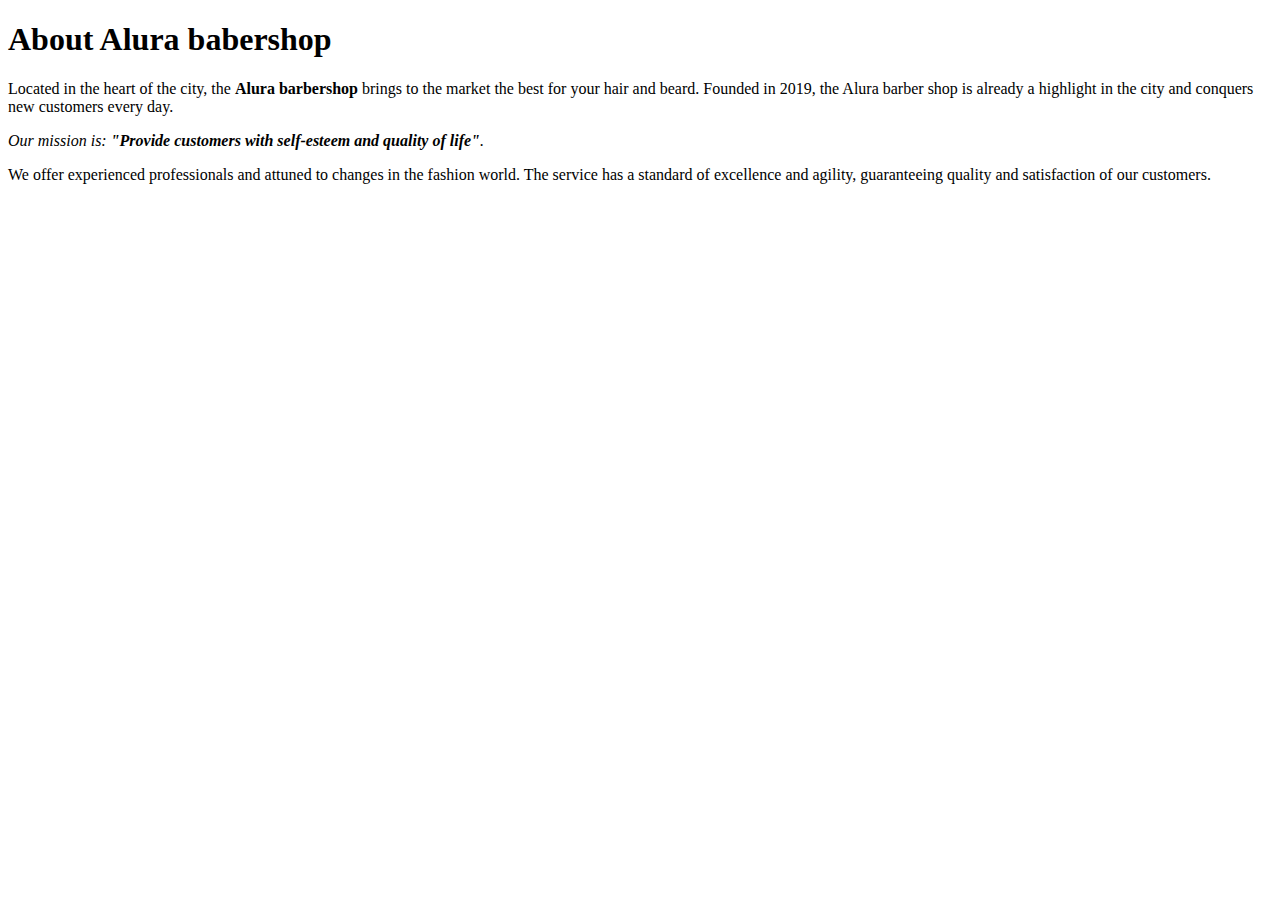
==== english version/index.html @ 742dc665 "applied css on text" ====
<!DOCTYPE html>
<html lang="en">
<head>
    <meta charset="UTF-8">
    <meta name="viewport" content="width=device-width, initial-scale=1.0">
    <link rel="stylesheet" href="css/style.css">
    <title>Alura Babershop</title>
</head>
<body>
    <h1>About Alura babershop</h1>

    <p>Located in the heart of the city, the <strong>Alura barbershop</strong> brings to the market the best for your hair and
    beard.
    Founded in 2019, the Alura barber shop is already a highlight in the city and conquers new customers every day.</p>

    <p id="missao"><em>Our mission is: <strong>"Provide customers with self-esteem and quality of life"</strong>.</em></p>

    <p>We offer experienced professionals and attuned to changes in the fashion world. The service has a standard of
    excellence
    and agility, guaranteeing quality and satisfaction of our customers.</p>

</body>

</html>
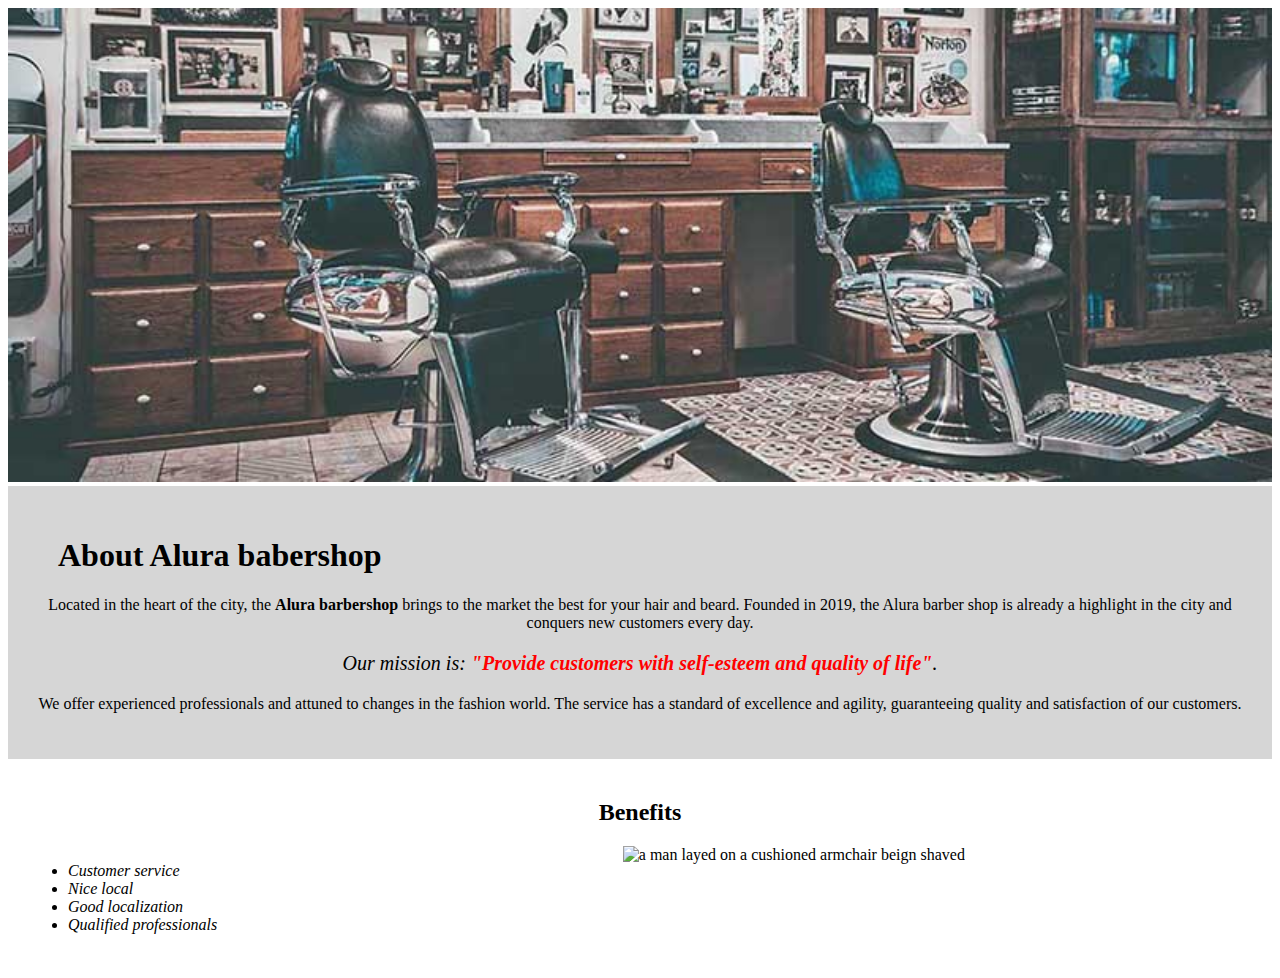
==== commit 875ff647: "new page, products and the respective css" ====
--- a/english version/index.html
+++ b/english version/index.html
@@ -1,24 +1,45 @@
 <!DOCTYPE html>
 <html lang="en">
+
 <head>
     <meta charset="UTF-8">
     <meta name="viewport" content="width=device-width, initial-scale=1.0">
-    <link rel="stylesheet" href="css/style.css">
+    <link rel="stylesheet" href="../css/style.css">
     <title>Alura Babershop</title>
 </head>
+
 <body>
-    <h1>About Alura babershop</h1>
+    <img id="banner" src="../src/img/banner.jpg" alt="two cushioned black armchairs in a vintage barbershop">
 
-    <p>Located in the heart of the city, the <strong>Alura barbershop</strong> brings to the market the best for your hair and
-    beard.
-    Founded in 2019, the Alura barber shop is already a highlight in the city and conquers new customers every day.</p>
+    <div class="main">
+        <h1>About Alura babershop</h1>
 
-    <p id="missao"><em>Our mission is: <strong>"Provide customers with self-esteem and quality of life"</strong>.</em></p>
+        <p>Located in the heart of the city, the <strong>Alura barbershop</strong> brings to the market the best for
+            your hair
+            and
+            beard.
+            Founded in 2019, the Alura barber shop is already a highlight in the city and conquers new customers every
+            day.</p>
 
-    <p>We offer experienced professionals and attuned to changes in the fashion world. The service has a standard of
-    excellence
-    and agility, guaranteeing quality and satisfaction of our customers.</p>
+        <p id="mission"><em>Our mission is: <strong>"Provide customers with self-esteem and quality of
+                    life"</strong>.</em></p>
 
+        <p>We offer experienced professionals and attuned to changes in the fashion world. The service has a standard of
+            excellence
+            and agility, guaranteeing quality and satisfaction of our customers.</p>
+    </div>
+
+    <div class="benefits">
+        <h2>Benefits</h2>
+        <ul>
+            <li>Customer service</li>
+            <li>Nice local</li>
+            <li>Good localization</li>
+            <li>Qualified professionals</li>
+        </ul>
+
+        <img src="../src/img/benefits.jpg" alt="a man layed on a cushioned armchair beign shaved" id="benefitsimage">
+    </div>
 </body>
 
 </html>--- a/css/style.css
+++ b/css/style.css
@@ -0,0 +1,46 @@
+#banner {
+    width: 100%;
+}
+
+.main {
+    background: #cccc;
+    padding: 30px;
+}
+
+h1{
+    padding-left: 20px;
+}
+
+h2,
+h3,
+p {
+    text-align: center;
+}
+
+em strong {
+    color: #ff0000;
+}
+
+#mission {
+    font-size: 20px;
+}
+
+ul{
+    display: inline-block;
+    vertical-align: top;
+    width: 20%;
+    margin-right: 25%;
+}
+
+ul li {
+    font-style: italic;
+}
+
+.benefits {
+    background-color: #ffffff;
+    padding: 20px;
+}
+
+#benefitsimage{
+    width: 50%;
+}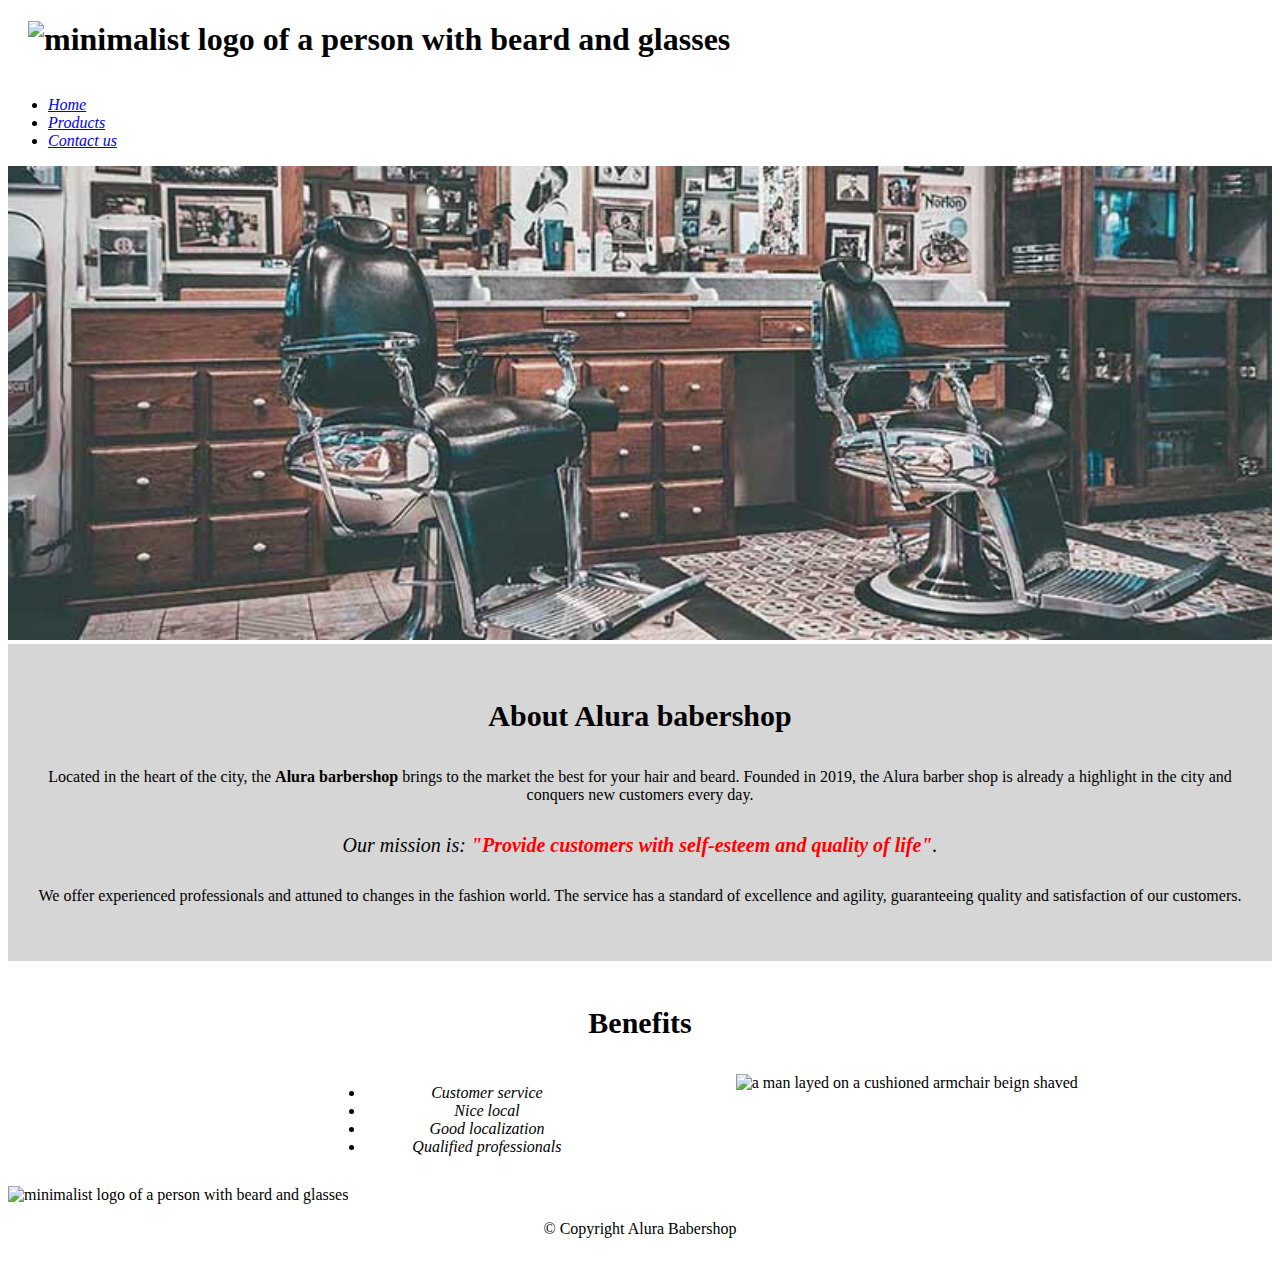
==== commit 9ab0fbf1: "english and css adjustments, plus home adptation" ====
--- a/english version/index.html
+++ b/english version/index.html
@@ -4,42 +4,67 @@
 <head>
     <meta charset="UTF-8">
     <meta name="viewport" content="width=device-width, initial-scale=1.0">
+    <link rel="stylesheet" href="../css/reset.css">
     <link rel="stylesheet" href="../css/style.css">
+    <link rel="stylesheet" href="../css/home.css">
     <title>Alura Babershop</title>
 </head>
 
 <body>
+    <header>
+        <div class="container">
+            <h1><img src="../src/img/logo.png" alt="minimalist logo of a person with beard and glasses"></h1>
+            <nav>
+                <ul>
+                    <li><a href="index.html">Home</a></li>
+                    <li><a href="products.html">Products</a></li>
+                    <li><a href="contact.html">Contact us</a></li>
+                </ul>
+            </nav>
+        </div>
+    </header>
+
     <img id="banner" src="../src/img/banner.jpg" alt="two cushioned black armchairs in a vintage barbershop">
 
-    <div class="main">
-        <h1>About Alura babershop</h1>
+    <main>
+        <div class="main-container">
+            <h2>About Alura babershop</h2>
 
-        <p>Located in the heart of the city, the <strong>Alura barbershop</strong> brings to the market the best for
-            your hair
-            and
-            beard.
-            Founded in 2019, the Alura barber shop is already a highlight in the city and conquers new customers every
-            day.</p>
+            <p>Located in the heart of the city, the <strong>Alura barbershop</strong> brings to the market the best for
+                your hair
+                and
+                beard.
+                Founded in 2019, the Alura barber shop is already a highlight in the city and conquers new customers
+                every
+                day.</p>
 
-        <p id="mission"><em>Our mission is: <strong>"Provide customers with self-esteem and quality of
-                    life"</strong>.</em></p>
+            <p id="mission"><em>Our mission is: <strong>"Provide customers with self-esteem and quality of
+                        life"</strong>.</em></p>
 
-        <p>We offer experienced professionals and attuned to changes in the fashion world. The service has a standard of
-            excellence
-            and agility, guaranteeing quality and satisfaction of our customers.</p>
-    </div>
+            <p>We offer experienced professionals and attuned to changes in the fashion world. The service has a
+                standard of
+                excellence
+                and agility, guaranteeing quality and satisfaction of our customers.</p>
+        </div>
 
-    <div class="benefits">
-        <h2>Benefits</h2>
-        <ul>
-            <li>Customer service</li>
-            <li>Nice local</li>
-            <li>Good localization</li>
-            <li>Qualified professionals</li>
-        </ul>
+        <div class="benefits">
+            <h2>Benefits</h2>
+            <ul>
+                <li>Customer service</li>
+                <li>Nice local</li>
+                <li>Good localization</li>
+                <li>Qualified professionals</li>
+            </ul>
 
-        <img src="../src/img/benefits.jpg" alt="a man layed on a cushioned armchair beign shaved" id="benefitsimage">
-    </div>
+            <img src="../src/img/benefits.jpg" alt="a man layed on a cushioned armchair beign shaved"
+                id="benefitsimage">
+        </div>
+    </main>
+
+    <footer>
+        <img src="../src/img/logo-branco.png" alt="minimalist logo of a person with beard and glasses">
+        <p>&copy; Copyright Alura Babershop</p>
+    </footer>
 </body>
 
 </html>--- a/css/home.css
+++ b/css/home.css
@@ -0,0 +1,67 @@
+#banner {
+    width: 100%;
+}
+
+main{
+    width: 100%;
+}
+
+.main-container {
+    background: #cccc;
+    padding: 30px;
+}
+
+h2{
+    font-size: 30px;
+    font-weight: bold;
+}
+
+em{
+    font-style: italic;
+}
+
+strong{
+    font-weight: bold;
+}
+
+h3{
+    font-size: 20px;
+    font-weight: bold;
+}
+
+h2,
+h3,
+p {
+    text-align: center;
+    padding: 0 0 10px 0;
+}
+
+main em strong {
+    color: #ff0000;
+}
+
+#mission {
+    font-size: 20px;
+}
+
+main ul {
+    display: inline-block;
+    vertical-align: top;
+    width: 20%;
+    margin: 10px 10%;
+}
+
+main ul li {
+    font-style: italic;
+    list-style-type: disc;
+}
+
+.benefits {
+    background-color: #ffffff;
+    padding: 20px;
+    text-align: center;
+}
+
+#benefitsimage {
+    width: 50%;
+}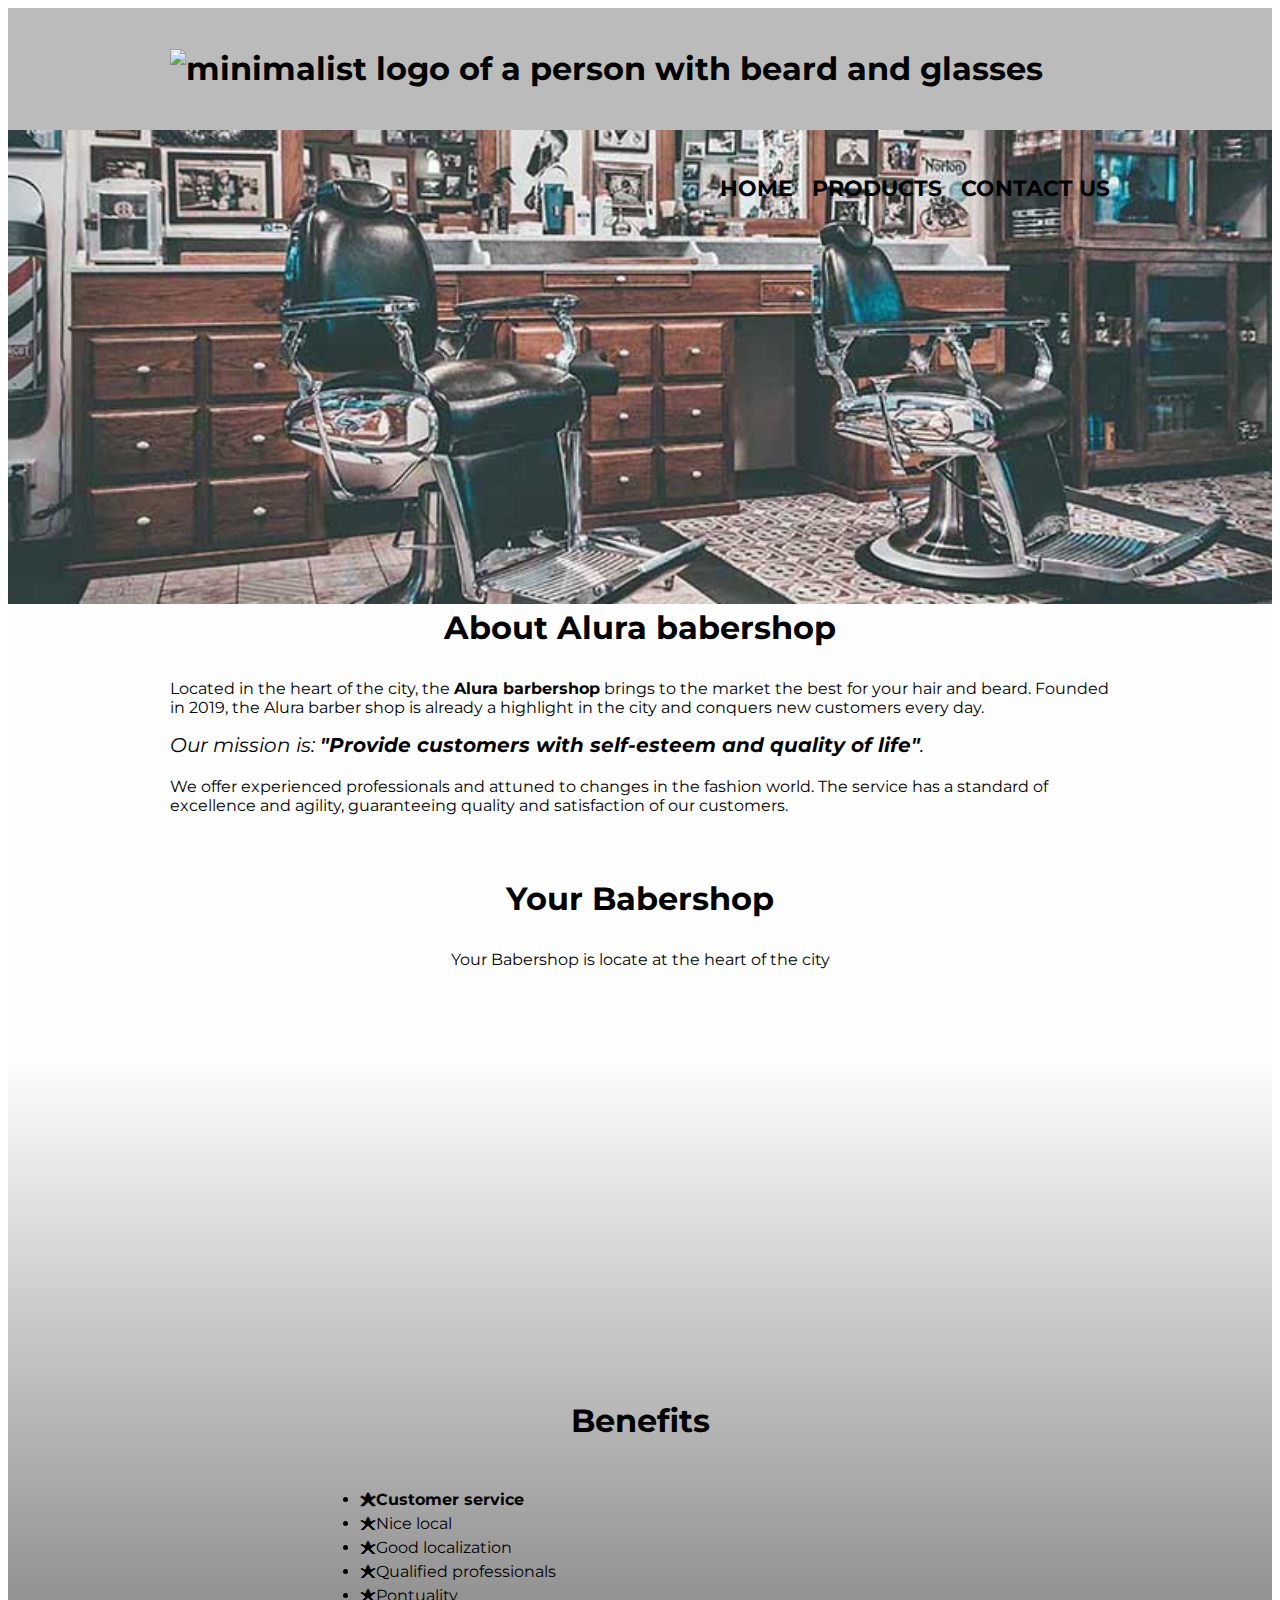
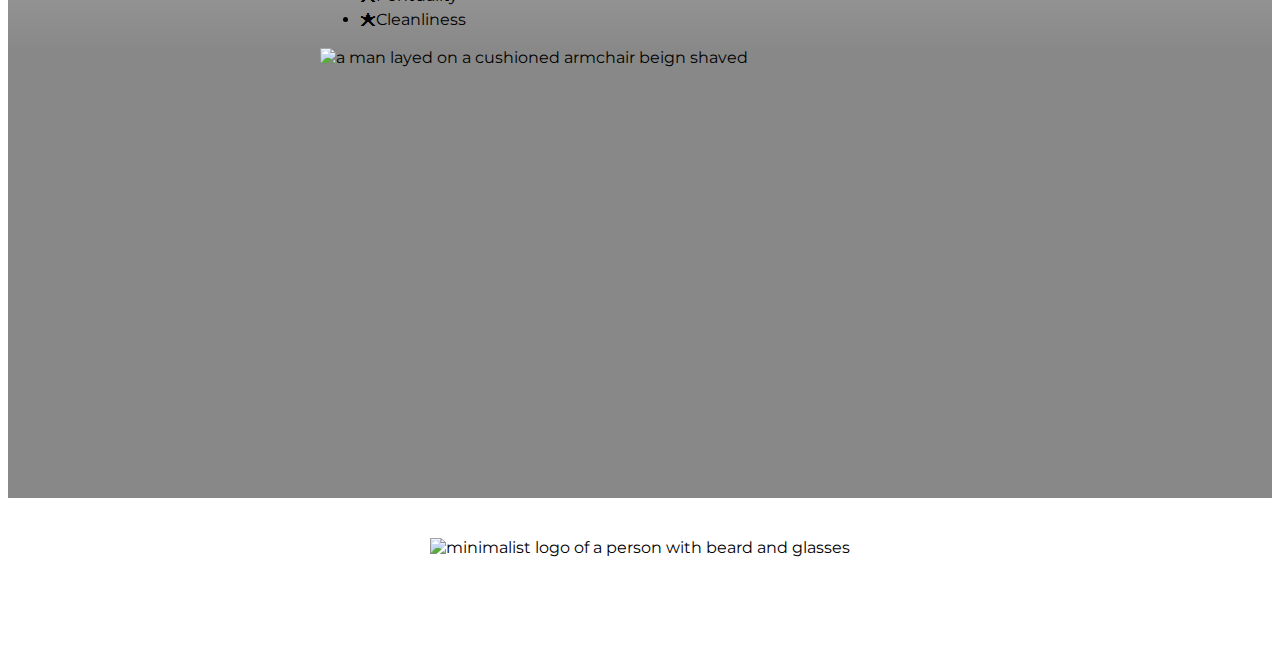
==== commit f296fd37: "Mobile adjustments, en version and end of home" ====
--- a/english version/index.html
+++ b/english version/index.html
@@ -4,6 +4,7 @@
 <head>
     <meta charset="UTF-8">
     <meta name="viewport" content="width=device-width, initial-scale=1.0">
+    <link href="https://fonts.googleapis.com/css?family=Montserrat&display=swap" rel="stylesheet">
     <link rel="stylesheet" href="../css/reset.css">
     <link rel="stylesheet" href="../css/style.css">
     <link rel="stylesheet" href="../css/home.css">
@@ -27,38 +28,58 @@
     <img id="banner" src="../src/img/banner.jpg" alt="two cushioned black armchairs in a vintage barbershop">
 
     <main>
-        <div class="main-container">
-            <h2>About Alura babershop</h2>
+        <div class="container">
+            <section class="main-cointainer">
+                <h2>About Alura babershop</h2>
 
-            <p>Located in the heart of the city, the <strong>Alura barbershop</strong> brings to the market the best for
-                your hair
-                and
-                beard.
-                Founded in 2019, the Alura barber shop is already a highlight in the city and conquers new customers
-                every
-                day.</p>
+                <p>Located in the heart of the city, the <strong>Alura barbershop</strong> brings to the market the best
+                    for
+                    your hair
+                    and
+                    beard.
+                    Founded in 2019, the Alura barber shop is already a highlight in the city and conquers new customers
+                    every
+                    day.</p>
 
-            <p id="mission"><em>Our mission is: <strong>"Provide customers with self-esteem and quality of
-                        life"</strong>.</em></p>
+                <p id="mission"><em>Our mission is: <strong>"Provide customers with self-esteem and quality of
+                            life"</strong>.</em></p>
 
-            <p>We offer experienced professionals and attuned to changes in the fashion world. The service has a
-                standard of
-                excellence
-                and agility, guaranteeing quality and satisfaction of our customers.</p>
+                <p>We offer experienced professionals and attuned to changes in the fashion world. The service has a
+                    standard of
+                    excellence
+                    and agility, guaranteeing quality and satisfaction of our customers.</p>
+            </section>
+            
+            <section class="maps">
+                <h3>Your Babershop</h3>
+                <p>Your Babershop is locate at the heart of the city</p>
+
+                <iframe
+                    src="https://www.google.com/maps/embed?pb=!1m18!1m12!1m3!1d3656.448461139041!2d-46.63465338441031!3d-23.58824428466966!2m3!1f0!2f0!3f0!3m2!1i1024!2i768!4f13.1!3m3!1m2!1s0x94ce5a2b2ed7f3a1%3A0xab35da2f5ca62674!2sCaelum%20-%20Escola%20de%20Tecnologia!5e0!3m2!1spt-BR!2sbr!4v1582144286569!5m2!1spt-BR!2sbr"
+                    width="100%" height="300" frameborder="0" style="border:0;" allowfullscreen=""></iframe>
+            </section>
+
+            <section class="benefits">
+                <div class="benefits-container">
+                    <h3>Benefits</h3>
+                    <ul>
+                        <li>Customer service</li>
+                        <li>Nice local</li>
+                        <li>Good localization</li>
+                        <li>Qualified professionals</li>
+                        <li>Pontuality</li>
+                        <li>Cleanliness</li>
+                    </ul><img src="../src/img/benefits.jpg" alt="a man layed on a cushioned armchair beign shaved" id="benefitsimage">
+                </div>
+                <div class="video">
+                    <iframe width="100%" height="315" src="https://www.youtube.com/embed/wcVVXUV0YUY" frameborder="0"
+                        allow="accelerometer; autoplay; encrypted-media; gyroscope; picture-in-picture"
+                        allowfullscreen></iframe>
+                </div>
+            </section>
         </div>
 
-        <div class="benefits">
-            <h2>Benefits</h2>
-            <ul>
-                <li>Customer service</li>
-                <li>Nice local</li>
-                <li>Good localization</li>
-                <li>Qualified professionals</li>
-            </ul>
-
-            <img src="../src/img/benefits.jpg" alt="a man layed on a cushioned armchair beign shaved"
-                id="benefitsimage">
-        </div>
+        
     </main>
 
     <footer>
--- a/css/style.css
+++ b/css/style.css
@@ -1,46 +1,77 @@
-#banner {
-    width: 100%;
+body{
+    font-family: 'Montserrat', sans-serif;
 }
 
-.main {
-    background: #cccc;
-    padding: 30px;
+header {
+    background-color: #bbbbbb;
+    padding: 20px 0;
 }
 
-h1{
-    padding-left: 20px;
+.container {
+    position: relative;
+    width: 940px;
+    margin: 0 auto;
 }
 
-h2,
-h3,
-p {
-    text-align: center;
+nav {
+    position: absolute;
+    top: 110px;
+    right: 0;
 }
 
-em strong {
-    color: #ff0000;
+nav li {
+    display: inline;
+    margin: 0 0 0 15px;
 }
 
-#mission {
-    font-size: 20px;
+nav a {
+    text-transform: uppercase;
+    color: #000000;
+    font-weight: bold;
+    font-size: 22px;
+    text-decoration: none;
 }
 
-ul{
-    display: inline-block;
-    vertical-align: top;
-    width: 20%;
-    margin-right: 25%;
+nav a:hover {
+    color: #c78c19;
+    text-decoration: underline;
 }
 
-ul li {
-    font-style: italic;
+footer {
+    text-align: center;
+    background: url("../src/img/bg.jpg");
+    padding: 40px 0;
 }
 
-.benefits {
-    background-color: #ffffff;
-    padding: 20px;
+footer p {
+    color: #ffffff;
+    font-size: 13px;
+    margin-top: 20px;
 }
 
-#benefitsimage{
-    width: 50%;
+main{
+    width: 940px;
+    margin: 0 auto;
+}
+
+@media screen and (max-width: 480px){
+    main,
+    .container,
+    .benefits-container,
+    .video{
+        width: auto!important;
+    }
+
+    h1{
+        text-align: center;
+    }
+
+    nav{
+        position: static;
+    }
+
+    .benefits-container ul,
+    #benefitsimage {
+        width: 100%!important;
+    }
 }--- a/css/home.css
+++ b/css/home.css
@@ -4,15 +4,12 @@
 
 main{
     width: 100%;
+    background: linear-gradient(#fefefe 30%, #888888 70%);
 }
 
-.main-container {
-    background: #cccc;
-    padding: 30px;
-}
 
 h2{
-    font-size: 30px;
+    font-size: 2em;
     font-weight: bold;
 }
 
@@ -25,43 +22,77 @@
 }
 
 h3{
-    font-size: 20px;
+    font-size: 2em;
     font-weight: bold;
+    clear: left;
+}
+
+h2,
+h3{
+    text-align: center;
 }
 
 h2,
 h3,
 p {
-    text-align: center;
-    padding: 0 0 10px 0;
+    margin: 0 0 1em;
 }
 
-main em strong {
-    color: #ff0000;
+.main-container{
+    padding: 3em 0;
+}
+
+.utensils {
+    width: 150px;
+    float: left;
+    margin: 0 20px 20px 0;
 }
 
 #mission {
     font-size: 20px;
 }
 
-main ul {
+.benefits{
+    padding: 3em 0;
+}
+
+.benefits-container{
+    width: 640px;
+    margin: 0 auto;
+}
+
+.benefits-container ul {
+    width: 40%;
     display: inline-block;
     vertical-align: top;
-    width: 20%;
-    margin: 10px 10%;
 }
 
-main ul li {
-    font-style: italic;
-    list-style-type: disc;
+.benefits-container ul li {
+    line-height: 1.5;
 }
 
-.benefits {
-    background-color: #ffffff;
-    padding: 20px;
+.benefits-container ul li:before{
+    content: "🟊";
+}
+
+.benefits-container ul li:first-child {
+    font-weight: bold;
+}
+
+#benefitsimage {
+    width: 60%;
+}
+
+.maps{
+    padding: 3em 0;
     text-align: center;
 }
 
-#benefitsimage {
-    width: 50%;
+.maps p {
+    margin: 0 0 2em;;
+}
+
+.video {
+    width: 560px;
+    margin: 2em auto;
 }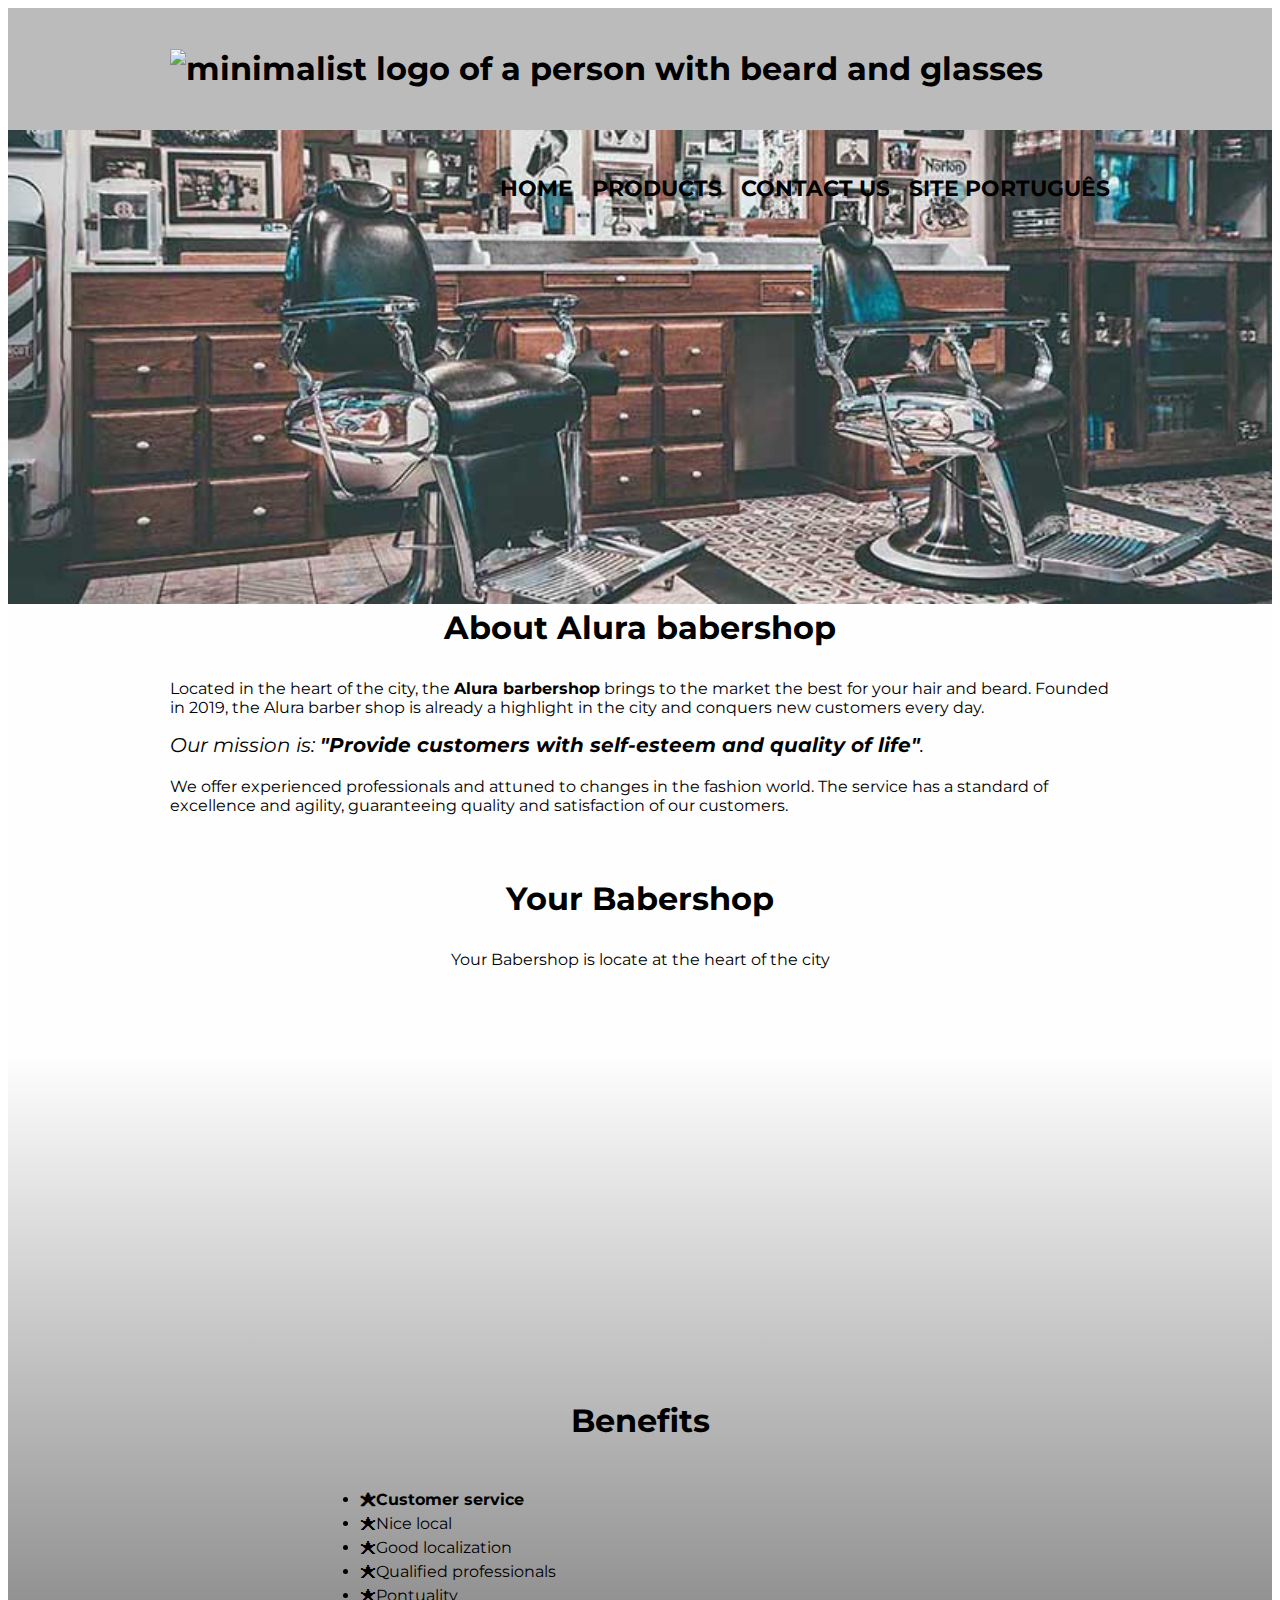
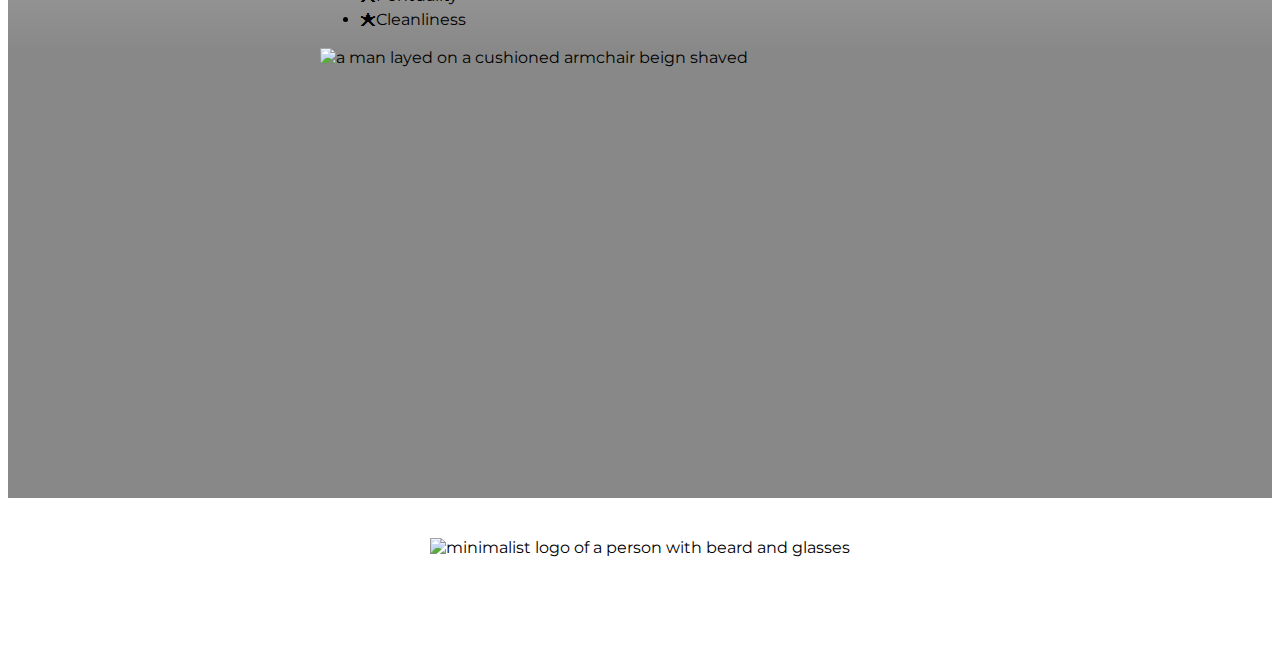
==== commit d67d5168: "link to different languages on menu" ====
--- a/english version/index.html
+++ b/english version/index.html
@@ -20,6 +20,7 @@
                     <li><a href="index.html">Home</a></li>
                     <li><a href="products.html">Products</a></li>
                     <li><a href="contact.html">Contact us</a></li>
+                    <li><a href="../index.html">Site português</a></li>
                 </ul>
             </nav>
         </div>
--- a/css/style.css
+++ b/css/style.css
@@ -67,6 +67,7 @@
     }
 
     nav{
+        text-align: center;
         position: static;
     }
 
@@ -74,4 +75,5 @@
     #benefitsimage {
         width: 100%!important;
     }
+
 }